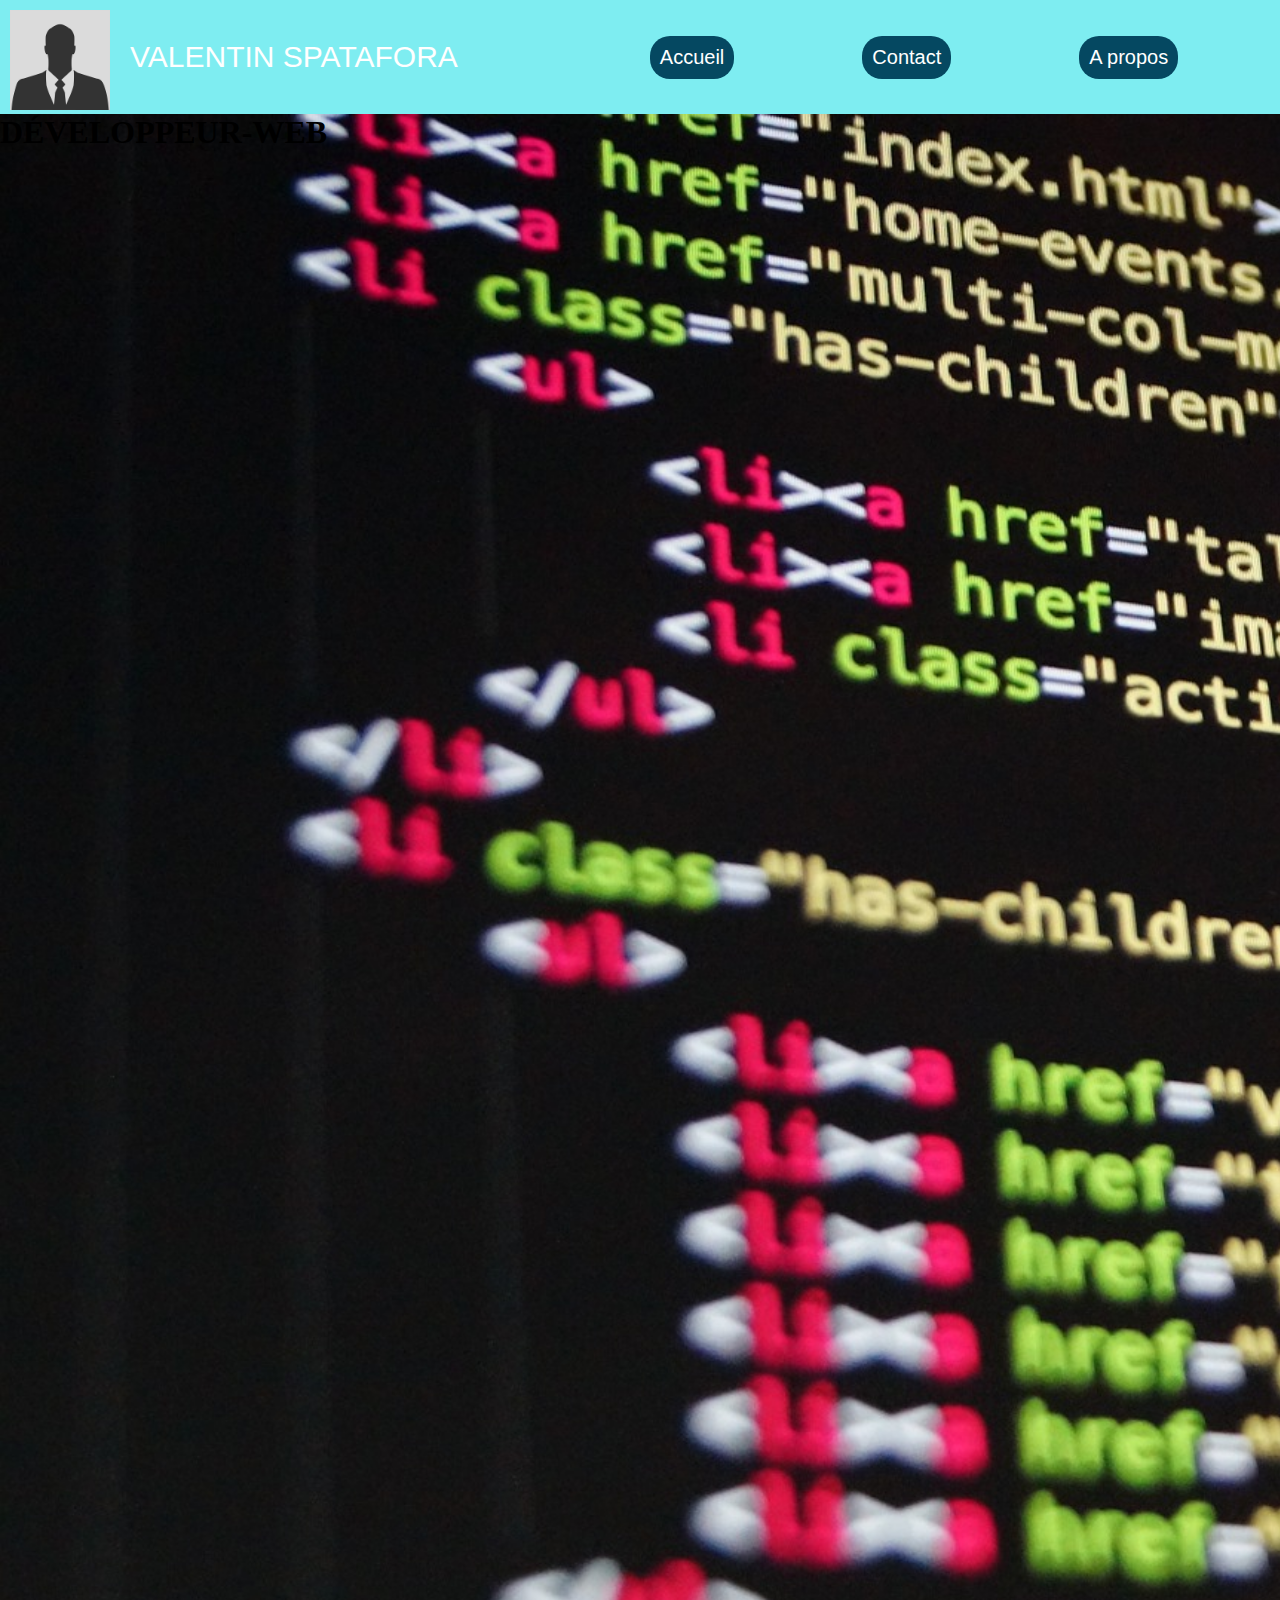
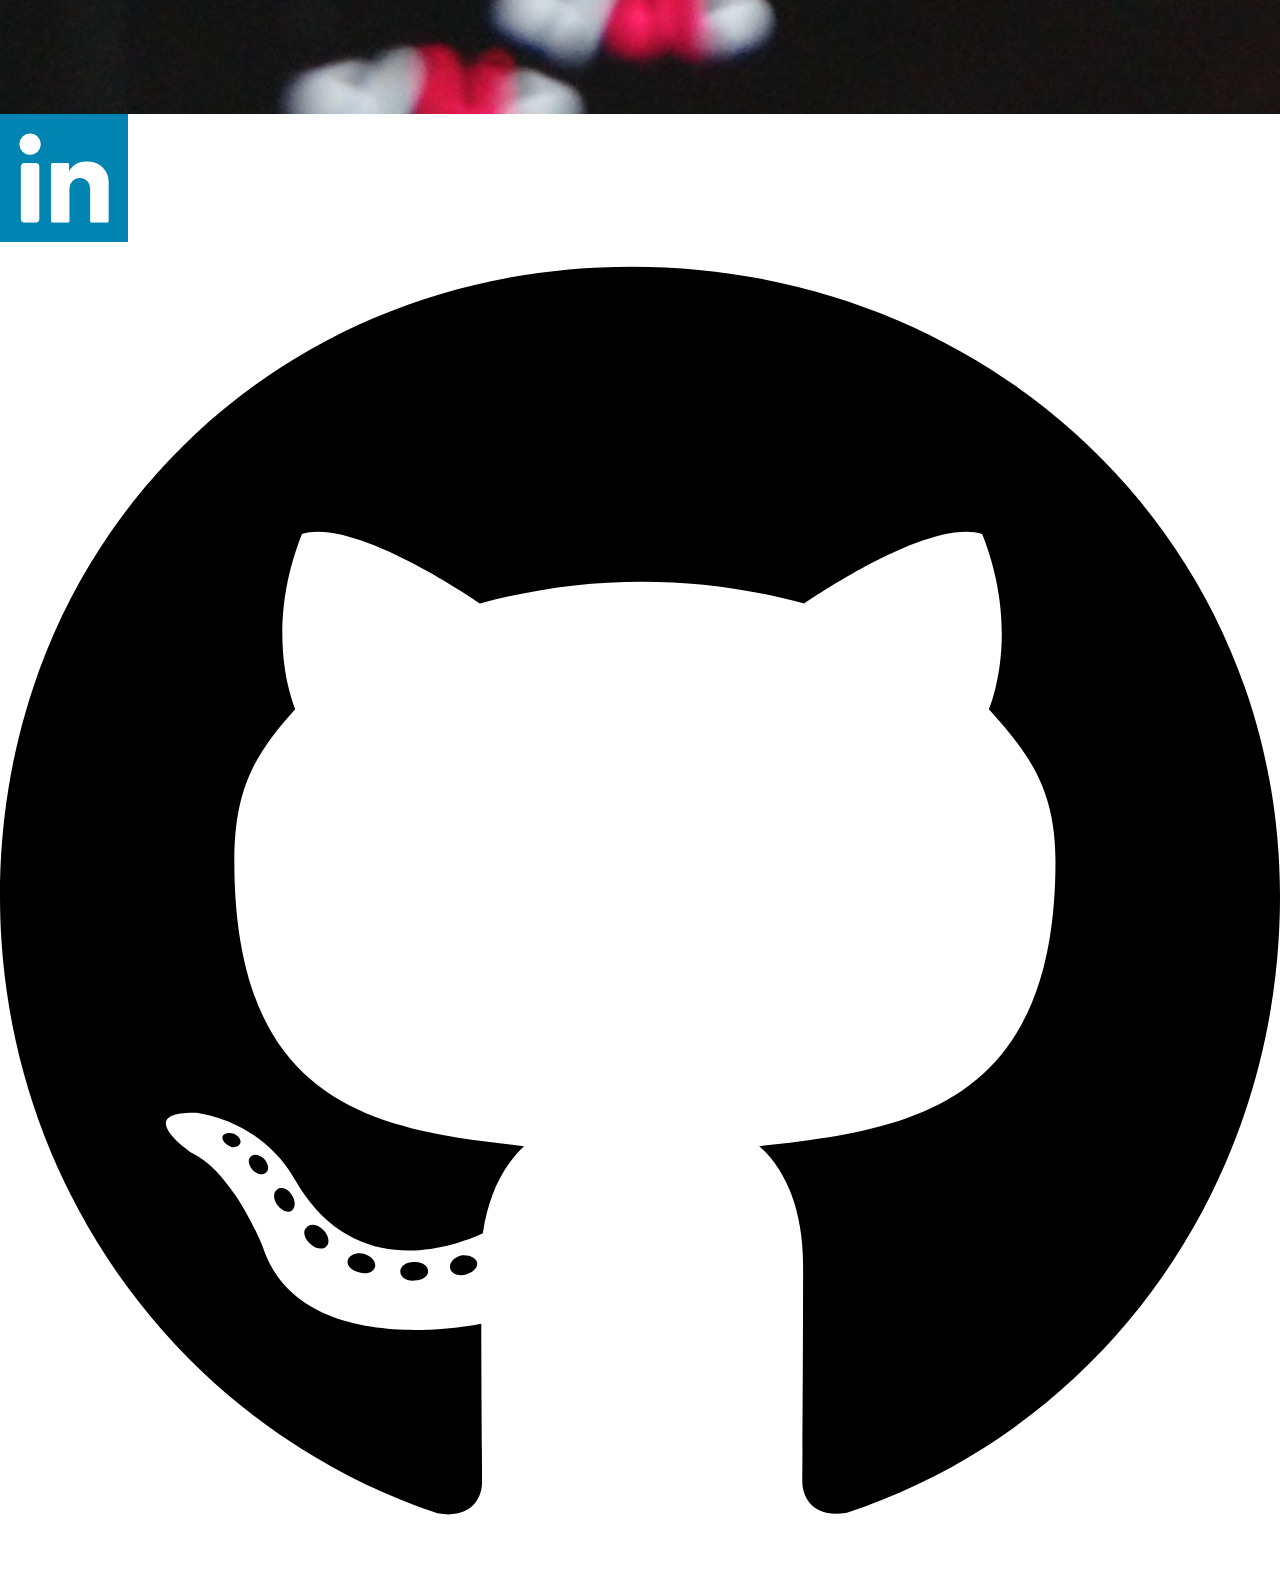
==== index.html @ dcf60789 "2ème commit" ====
<!DOCTYPE html>
<html lang="fr">
<head>
    <meta charset="UTF-8">
    <meta name="viewport" content="width=device-width, initial-scale=1.0">
    <title>PORTFOLIO de Valentin SPATAFORA</title>
    <link rel="stylesheet" href="style.css">
    <meta name="author" content="Valentin SPATAFORA">
    <meta name="description" content="Bienvenue sur le portfolio de Valentin SPATAFORA">
</head>
<body>
    <header>
        <menu>
            <!-- Photo -->
            <li><img id="avatar" src="/img/avatar-homme.png" alt="Avatar homme"></li>
            <li id="name">VALENTIN SPATAFORA</li>
            <li class="li">Accueil</li>
            <li class="li">Contact</li>
            <li class="li">A propos</li>
        </menu>
    </header>
    <main>
        <h1>DÉVELOPPEUR-WEB</h1>
    </main>
    <footer>
        <a href="https://www.linkedin.com/in/valentin-spatafora-2a7b59211/" target="_blank"><img src="./img/logo_linkedin.png" alt="Linkedin"></a>
        <a href="https://github.com/Valentinspa" target="_blank"><img src="./img/github-brands.svg" alt="Github"></a>
    </footer>
</body>
</html>
---- style.css ----
*,
::before,
::after {
  margin: 0;
  padding: 0;
  box-sizing: border-box;
}
header{
    background-color: #7EEDF1;
}

li{
    list-style-type: none;
    align-items: center;
    
}
#avatar{
    height: 100px;
    margin-left: 10px;
    margin-top: 10px;
}
menu{
    display: flex;
    align-items: center;  
}
#name{
    font-family: Arial, Helvetica, sans-serif;
    color: #FFFFFF;
    font-size: 30px;
    margin-left: 20px;
    margin-right: 10%;   
}
.li{
    background-color:#054861;
    border-radius: 20px;
    font-size: 20px;
    font-family: Arial, Helvetica, sans-serif;
    color: #FFFFFF;
    margin-left: 5%;
    margin-right: 5%;
    padding: 10px;   
}
main{
    background-image: url(./img/fond_accueil.jpg);
    background-size: cover;
    width: 100rem;
    height: 100rem;
}
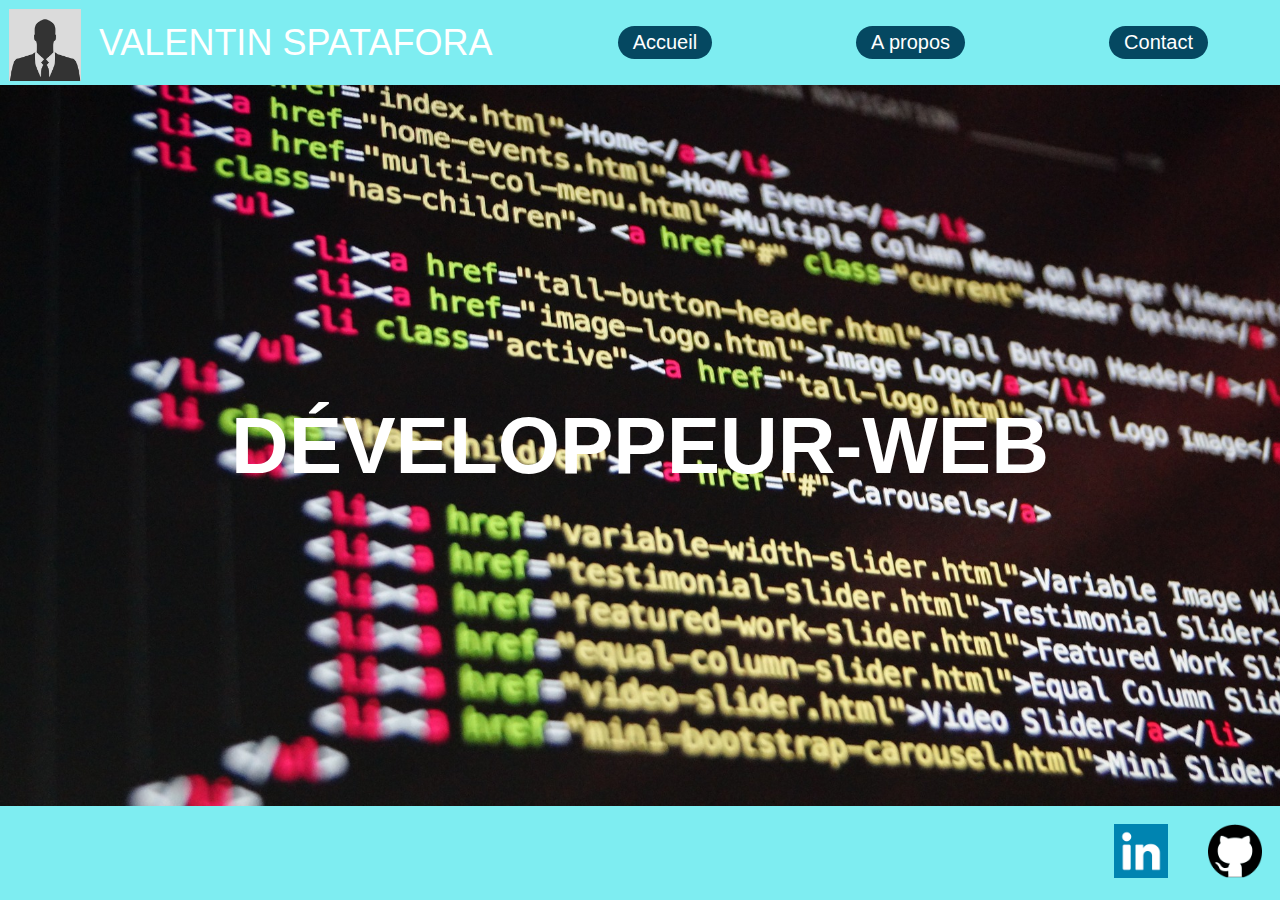
==== commit 6acb57ef: "finalisation accueil" ====
--- a/index.html
+++ b/index.html
@@ -15,16 +15,18 @@
             <li><img id="avatar" src="/img/avatar-homme.png" alt="Avatar homme"></li>
             <li id="name">VALENTIN SPATAFORA</li>
             <li class="li">Accueil</li>
+            <li class="li">A propos</li>
             <li class="li">Contact</li>
-            <li class="li">A propos</li>
         </menu>
     </header>
     <main>
         <h1>DÉVELOPPEUR-WEB</h1>
     </main>
     <footer>
-        <a href="https://www.linkedin.com/in/valentin-spatafora-2a7b59211/" target="_blank"><img src="./img/logo_linkedin.png" alt="Linkedin"></a>
-        <a href="https://github.com/Valentinspa" target="_blank"><img src="./img/github-brands.svg" alt="Github"></a>
+        <div>
+            <a href="https://www.linkedin.com/in/valentin-spatafora-2a7b59211/" target="_blank"><img class="logoImg" src="./img/logo_linkedin.png" alt="Linkedin"></a>
+            <a href="https://github.com/Valentinspa" target="_blank"><img class="logoImg" src="./img/logo_github.png" alt="Github"></a>    
+        </div>
     </footer>
 </body>
 </html> --- a/style.css
+++ b/style.css
@@ -5,44 +5,69 @@
   padding: 0;
   box-sizing: border-box;
 }
-header{
-    background-color: #7EEDF1;
+
+li {
+  list-style-type: none;
+  align-items: center;
+}
+#avatar {
+  width: 8vh;
+  margin-top: 1vh;
+  margin-left: 1vh;
+}
+menu {
+  display: flex;
+  align-items: center;
+}
+#name {
+  font-family: Arial, Helvetica, sans-serif;
+  color: #ffffff;
+  font-size: 4vh;
+  margin-left: 2vh;
+  margin-right: 3vh;
+  flex-grow: 1;
+}
+.li {
+  background-color: #054861;
+  border-radius: 20px;
+  font-size: 20px;
+  font-family: Arial, Helvetica, sans-serif;
+  color: #ffffff;
+  margin-left: 8vh;
+  margin-right: 8vh;
+  padding-top: 5px;
+  padding-bottom: 5px;
+  padding-left: 15px;
+  padding-right: 15px;
+  display: inline-block;
+}
+main {
+  display: flex;
+  align-items: center;
+  justify-content: center;
+  background-image: url(./img/fond_accueil.jpg);
+  background-size: cover;
+  /* aspect-ratio: 16 / 9; */
+}
+h1 {
+  color: #ffffff;
+  font-family: Arial, Helvetica, sans-serif;
+  font-size: 80px;
+  background-color: #000000 30%;
+}
+body {
+  background-color: #7eedf1;
+  overflow: hidden;
+  display: grid;
+  grid-template-rows: auto 1fr auto;
+  height: 100vh;
+}
+footer div {
+  float: right;
+  clear: right;
 }
 
-li{
-    list-style-type: none;
-    align-items: center;
-    
+.logoImg {
+  width: 6vh;
+  margin: 2vh;
 }
-#avatar{
-    height: 100px;
-    margin-left: 10px;
-    margin-top: 10px;
-}
-menu{
-    display: flex;
-    align-items: center;  
-}
-#name{
-    font-family: Arial, Helvetica, sans-serif;
-    color: #FFFFFF;
-    font-size: 30px;
-    margin-left: 20px;
-    margin-right: 10%;   
-}
-.li{
-    background-color:#054861;
-    border-radius: 20px;
-    font-size: 20px;
-    font-family: Arial, Helvetica, sans-serif;
-    color: #FFFFFF;
-    margin-left: 5%;
-    margin-right: 5%;
-    padding: 10px;   
-}
-main{
-    background-image: url(./img/fond_accueil.jpg);
-    background-size: cover;
-    width: 100rem;
-    height: 100rem;
-}
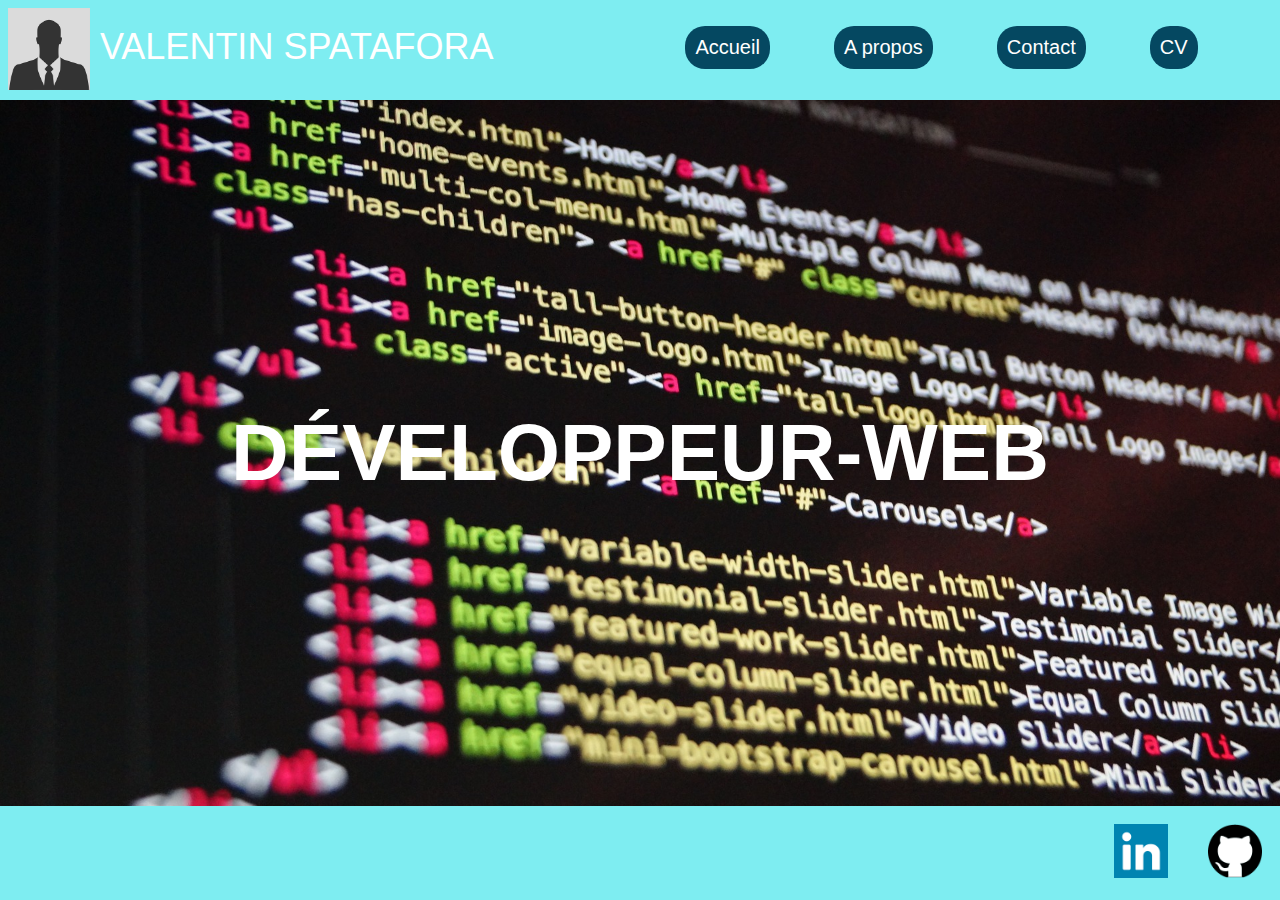
==== commit a10032a6: "maj index.html" ====
--- a/index.html
+++ b/index.html
@@ -1,32 +1,49 @@
 <!DOCTYPE html>
 <html lang="fr">
-<head>
-    <meta charset="UTF-8">
-    <meta name="viewport" content="width=device-width, initial-scale=1.0">
+  <head>
+    <meta charset="UTF-8" />
+    <meta name="viewport" content="width=device-width, initial-scale=1.0" />
     <title>PORTFOLIO de Valentin SPATAFORA</title>
-    <link rel="stylesheet" href="style.css">
-    <meta name="author" content="Valentin SPATAFORA">
-    <meta name="description" content="Bienvenue sur le portfolio de Valentin SPATAFORA">
-</head>
-<body>
+    <link rel="stylesheet" href="./accueil.css" />
+    <meta name="author" content="Valentin SPATAFORA" />
+    <meta
+      name="description"
+      content="Bienvenue sur le portfolio de Valentin SPATAFORA"
+    />
+  </head>
+  <body>
     <header>
-        <menu>
-            <!-- Photo -->
-            <li><img id="avatar" src="/img/avatar-homme.png" alt="Avatar homme"></li>
-            <li id="name">VALENTIN SPATAFORA</li>
-            <li class="li">Accueil</li>
-            <li class="li">A propos</li>
-            <li class="li">Contact</li>
-        </menu>
+      <div id="section">
+        <div class="header-title">
+          <div>
+            <img id="avatar" src="./img/avatar-homme.png" alt="Avatar homme" />
+          </div>
+          <div>
+            <p id="name">VALENTIN SPATAFORA</p>
+          </div>
+        </div>
+        <ul>
+          <li class="li"><a href="./index.html">Accueil</a></li>
+          <li class="li"><a href="./a_propos.html">A propos</a></li>
+          <li class="li"><a href="./contact.html">Contact</a></li>
+          <li class="li"><a href="./CV SPATAFORA VALENTIN.pdf" download="CV SPATAFORA VALENTIN">CV</a></li>
+        </ul>
+      </div>
     </header>
     <main>
-        <h1>DÉVELOPPEUR-WEB</h1>
+      <h1>DÉVELOPPEUR-WEB</h1>
     </main>
     <footer>
-        <div>
-            <a href="https://www.linkedin.com/in/valentin-spatafora-2a7b59211/" target="_blank"><img class="logoImg" src="./img/logo_linkedin.png" alt="Linkedin"></a>
-            <a href="https://github.com/Valentinspa" target="_blank"><img class="logoImg" src="./img/logo_github.png" alt="Github"></a>    
-        </div>
+      <div>
+        <a
+          href="https://www.linkedin.com/in/valentin-spatafora-2a7b59211/"
+          target="_blank"
+          ><img class="logoImg" alt="Linkedin" src="./img/logo_linkedin.png"
+        /></a>
+        <a href="https://github.com/Valentinspa" target="_blank"
+          ><img class="logoImg" alt="Github" src="./img/logo_github.png"
+        /></a>
+      </div>
     </footer>
-</body>
-</html> +  </body>
+</html>
--- a/accueil.css
+++ b/accueil.css
@@ -0,0 +1,84 @@
+*,
+::before,
+::after {
+  margin: 0;
+  padding: 0;
+  box-sizing: border-box;
+}
+
+li {
+  list-style-type: none;
+  align-items: center;
+}
+#avatar {
+   width:100px;
+   border-top: #7eedf1 solid 8px;
+   border-left: #7eedf1 solid 8px;
+   border-right: #7eedf1 solid 10px;
+}
+#section{
+  display: flex;
+  align-items: center;
+  
+ 
+}
+.header-title
+{
+  display: flex;
+  align-items: center;
+ 
+}
+#name {
+  font-family: Arial, Helvetica, sans-serif;
+  color: #ffffff;
+  font-size: 4vh;  
+}
+ul{
+  display: flex;
+  gap: 5vw;
+  padding-left: 15vw;
+
+}
+.li{
+  background-color: #054861;
+  border-radius: 20px;
+  font-size: 20px;
+  font-family: Arial, Helvetica, sans-serif;
+  color: #ffffff;
+   
+  padding: 10px 10px 10px ;
+}
+
+li a{
+  text-decoration: none;
+  color: #ffffff;
+}
+main {
+  display: flex;
+  align-items: center;
+  justify-content: center;
+  background-image: url(./img/fond_accueil.jpg);
+  background-size: cover;
+}
+h1 {
+  color: #ffffff;
+  font-family: Arial, Helvetica, sans-serif;
+  font-size: 80px;
+  background-color: #000000 30%;
+}
+body {
+  background-color: #7eedf1;
+  overflow: hidden;
+  display: grid;
+  grid-template-rows: 100px 1fr auto;
+  height: 100vh;
+}
+footer div {
+  float: right;
+  clear: right;
+}
+
+.logoImg {
+  width: 6vh;
+  margin: 2vh;
+}
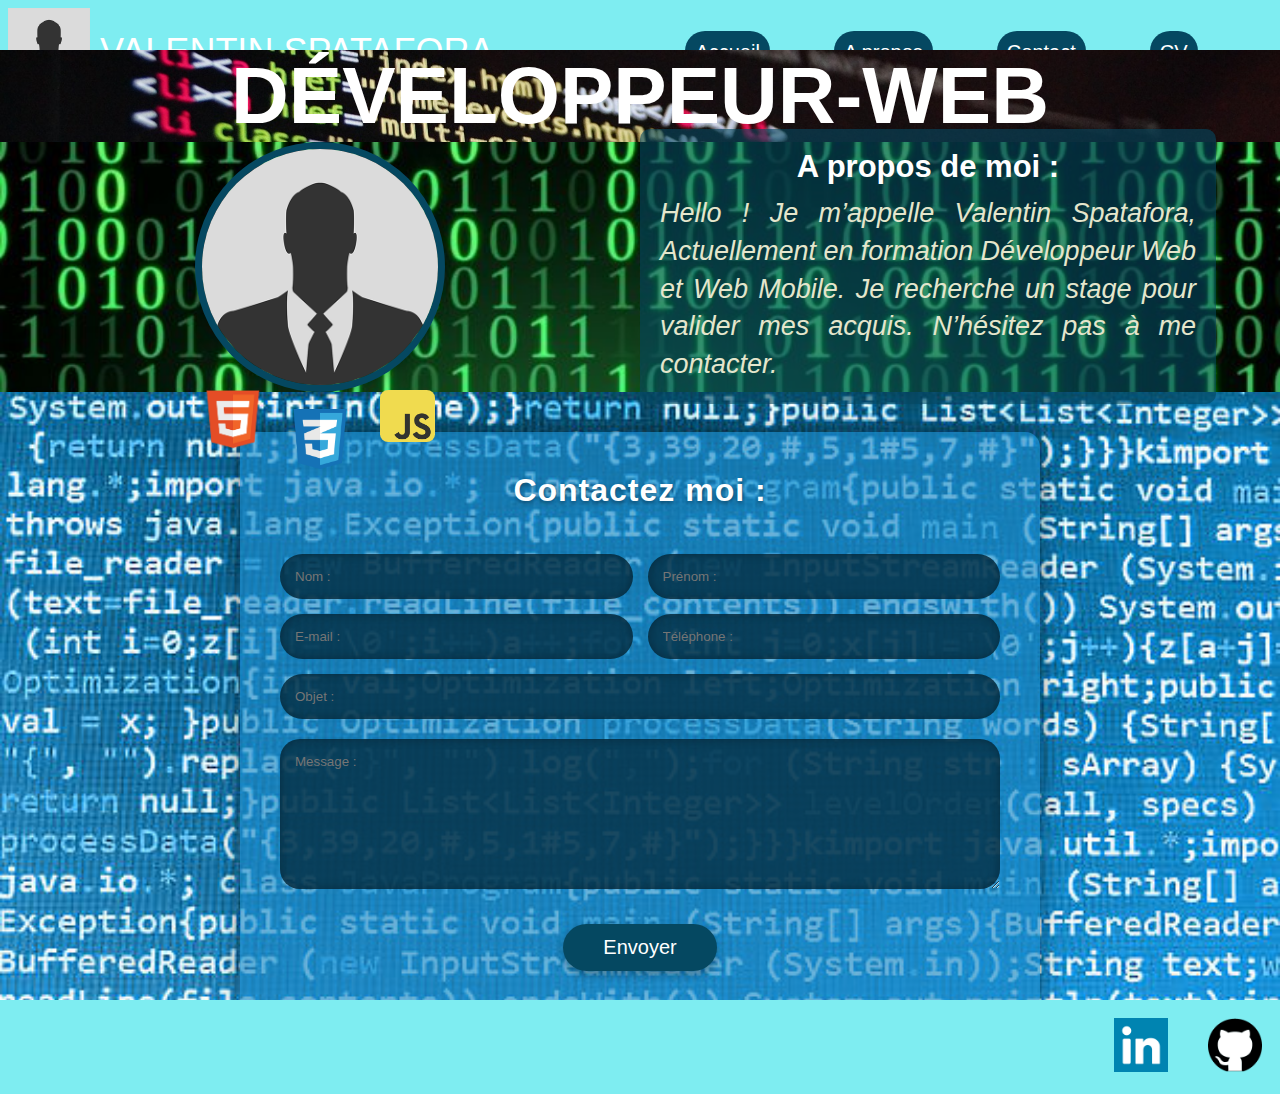
==== commit cdad7c45: "refonte totale portfolio" ====
--- a/index.html
+++ b/index.html
@@ -4,7 +4,7 @@
     <meta charset="UTF-8" />
     <meta name="viewport" content="width=device-width, initial-scale=1.0" />
     <title>PORTFOLIO de Valentin SPATAFORA</title>
-    <link rel="stylesheet" href="./accueil.css" />
+    <link rel="stylesheet" href="./style..css" />
     <meta name="author" content="Valentin SPATAFORA" />
     <meta
       name="description"
@@ -18,21 +18,114 @@
           <div>
             <img id="avatar" src="./img/avatar-homme.png" alt="Avatar homme" />
           </div>
+
           <div>
             <p id="name">VALENTIN SPATAFORA</p>
           </div>
         </div>
         <ul>
-          <li class="li"><a href="./index.html">Accueil</a></li>
-          <li class="li"><a href="./a_propos.html">A propos</a></li>
-          <li class="li"><a href="./contact.html">Contact</a></li>
-          <li class="li"><a href="./CV SPATAFORA VALENTIN.pdf" download="CV SPATAFORA VALENTIN">CV</a></li>
+          <li class="li"><a href="#accueil">Accueil</a></li>
+          <li class="li"><a href="#a_propos">A propos</a></li>
+          <li class="li"><a href="#contact">Contact</a></li>
+          <li class="li">
+            <a
+              href="./CV SPATAFORA VALENTIN.pdf"
+              download="CV SPATAFORA VALENTIN"
+              >CV</a
+            >
+          </li>
         </ul>
       </div>
     </header>
-    <main>
-      <h1>DÉVELOPPEUR-WEB</h1>
-    </main>
+    <div id="section-container">
+      <section id="accueil">
+        <div>
+          <h1>DÉVELOPPEUR-WEB</h1>
+        </div>
+      </section>
+      <section id="a_propos">
+        <div id="profile">
+          <!-- Photo de profil -->
+          <img
+            id="myPhoto"
+            src="./img/avatar-homme.png"
+            alt="Photo de profil"
+          />
+          <img
+            id="logoHtml"
+            class="logo"
+            src="./img/logo_html.png"
+            alt="logo_html"
+          />
+          <img
+            id="logoCss"
+            class="logo"
+            src="./img/logo_css.png"
+            alt="logo_css"
+          />
+          <img id="logoJs" class="logo" src="./img/logo_js.png" alt="logo_js" />
+        </div>
+        <div id="info">
+          <h1>A propos de moi :</h1>
+          <p>
+            Hello ! Je m’appelle Valentin Spatafora, Actuellement en formation
+            Développeur Web et Web Mobile. Je recherche un stage pour valider
+            mes acquis. N’hésitez pas à me contacter.
+          </p>
+        </div>
+      </section>
+      <section id="section-contact">
+        <div id="contact">
+          <h1>Contactez moi :</h1>
+          <form action="./contact.html" method="get">
+            <div class="input-group">
+              <input
+                type="text"
+                name="nom"
+                id="nom"
+                placeholder="Nom :"
+                required
+              />
+              <input
+                type="text"
+                name="prenom"
+                id="prenom"
+                placeholder="Prénom :"
+              />
+            </div>
+            <div class="input-group">
+              <input
+                type="email"
+                name="mail"
+                id="mail"
+                placeholder="E-mail :"
+                required
+              />
+              <input
+                type="tel"
+                name="phone"
+                id="phone"
+                placeholder="Téléphone :"
+              />
+            </div>
+            <input
+              type="text"
+              name="object"
+              id="object"
+              placeholder="Objet :"
+              required
+            />
+            <textarea
+              name="message"
+              id="message"
+              placeholder="Message :"
+              required
+            ></textarea>
+            <button type="submit" class="li">Envoyer</button>
+          </form>
+        </div>
+      </section>
+    </div>
     <footer>
       <div>
         <a
--- a/style..css
+++ b/style..css
@@ -0,0 +1,265 @@
+*,
+::before,
+::after {
+  margin: 0;
+  padding: 0;
+  box-sizing: border-box;
+}
+
+li {
+  list-style-type: none;
+  align-items: center;
+}
+#avatar {
+   width:100px;
+   border-top: #7eedf1 solid 8px;
+   border-left: #7eedf1 solid 8px;
+   border-right: #7eedf1 solid 10px;
+   border-bottom: #7eedf1 solid 10px;
+}
+#section{
+  display: flex;
+  align-items: center;
+  background-color: #7eedf1;
+ 
+}
+.header-title
+{
+  display: flex;
+  align-items: center;
+ 
+}
+#name {
+  font-family: Arial, Helvetica, sans-serif;
+  color: #ffffff;
+  font-size: 4vh;  
+}
+ul{
+  display: flex;
+  gap: 5vw;
+  padding-left: 15vw;
+
+}
+.li{
+  background-color: #054861;
+  transition: background-color 0.2s ease;
+  border-radius: 20px;
+  font-size: 20px;
+  font-family: Arial, Helvetica, sans-serif;
+  color: #ffffff;
+   
+  padding: 10px 10px 10px ;
+}
+li:hover{
+  background-color: #0A617D;
+}
+li a{
+  text-decoration: none;
+  color: #ffffff;
+}
+
+#section-container {
+  display: flex;
+  flex-direction: column;
+  align-items: center;
+  justify-content: center;
+  height: 100vh;
+}
+#accueil {
+  display: flex;
+  align-items: center;
+  justify-content: center;
+  background-image: url(./img/fond_accueil.jpg);
+  background-size: cover;
+  width: 100%;
+  
+}
+h1 {
+  color: #ffffff;
+  font-family: Arial, Helvetica, sans-serif;
+  font-size: 80px;
+  background-color: #000000 30%;
+}
+body {
+  
+  display: grid;
+  grid-template-rows: 100px 1fr auto;
+
+}
+#a_propos {
+  display: grid;
+  grid-template-columns: 1fr 1fr;
+  background-image: url(./img/fond_a_propos.jpg);
+  background-size: cover;
+  position: relative;
+  align-content: center;
+  width: 100%;
+}
+#info {
+  color: #E4E6CC;
+  font-family: Arial, Helvetica, sans-serif;
+  background-color: #05486199;
+  max-width: 600px;
+  width: 90%;
+  padding: 20px;
+  position: absolute;
+  right: 10%;
+  border-radius: 10px;
+  text-align: right;
+  grid-column: 2;
+  justify-self: center;
+  align-self: center;
+}
+#info h1 {
+  font-size: 31px;
+  margin-bottom: 10px;
+  text-align: center;
+}
+#info p {
+  font-style: italic;
+  font-size: 27px;
+  text-align: justify;
+  line-height: 1.4;
+  width: 100%;
+  word-wrap: break-word;
+  white-space: normal;
+  word-spacing: -2px;
+}
+#myPhoto{
+  width: 250px;
+  border-radius: 50%;
+  border: 7px solid #054861;
+  box-shadow: 0 0 15px rgba(0, 0, 0, 0.3);
+}
+#profile{
+  grid-column: 1;
+  display: flex;
+  justify-content: center;
+  align-items: center;
+  position: relative;
+  height: fit-content;
+}
+.logo{
+  width: 80px;
+  border-radius: 15%;
+  position: absolute;  
+}
+#logoHtml{
+  bottom: -27%;
+  left: 30%;
+}
+#logoCss{
+  bottom: -35%;
+}
+#logoJs{
+  bottom: -20%;
+  right: 32%;
+  width: 55px;
+}
+#section-contact{
+  display: flex;
+  align-items: center;
+  justify-content: center;
+  background-image: url(./img/fond_contact.jpg);
+  background-size: cover;
+  padding: 40px 0;
+  width: 100%;
+}
+#contact {
+  background-color: rgba(27, 139, 202, 0.65);
+  color: #ffffff;
+  font-family: Arial, Helvetica, sans-serif;
+  padding: 40px;
+  width: 80%;
+  max-width: 800px;
+  border-radius: 15px;
+  display: flex;
+  flex-direction: column;
+  gap: 15px;
+  box-shadow: 0 0 20px rgba(0, 0, 0, 0.5);
+}
+
+#contact h1 {
+  margin-bottom: 30px;
+  text-align: center;
+  font-size: 32px;
+  text-shadow: 0 2px 4px rgba(0, 0, 0, 0.4);
+  letter-spacing: 1px;
+}
+
+#contact form {
+  display: flex;
+  flex-direction: column;
+  gap: 15px;
+  width: 100%;
+  
+}
+
+#contact input, #contact textarea {
+  width: 100%;
+  padding: 15px;
+  border-radius: 30px;
+  border: none;
+  background-color: rgba(5, 46, 66, 0.8);
+  color: white;
+  font-family: Arial, Helvetica, sans-serif;
+  box-shadow: 0 0 10px rgba(0, 0, 0, 0.3) inset;
+  transition: all 0.3s ease;
+}
+
+#contact input:focus, #contact textarea:focus {
+  outline: none;
+  box-shadow: 0 0 0 2px rgba(126, 237, 241, 0.5), 0 0 10px rgba(0, 0, 0, 0.3) inset;
+  background-color: rgba(5, 46, 66, 0.9);
+}
+
+#contact textarea {
+  min-height: 150px;
+  resize: vertical;
+  border-radius: 20px;
+  margin-top: 5px;
+}
+
+#contact button {
+  padding: 12px 40px;
+  background-color: #054861;
+  color: white;
+  border: none;
+  border-radius: 30px;
+  cursor: pointer;
+  font-weight: normal;
+  width: max-content;
+  align-self: center;
+  margin-top: 20px;
+  transition: all 0.3s;
+  font-size: 20px;
+  font-family: Arial, Helvetica, sans-serif;
+  letter-spacing: normal;
+  box-shadow: 0 4px 8px rgba(0, 0, 0, 0.3);
+}
+
+#contact button:hover {
+  background-color: #0a617d;
+  transform: translateY(-2px);
+  box-shadow: 0 6px 12px rgba(0, 0, 0, 0.4);
+}
+
+.input-group {
+  display: flex;
+  gap: 15px;
+}
+
+.input-group input {
+  flex: 1;
+}
+footer{
+  background-color: #7eedf1;
+}
+footer div {
+  float: right;
+  clear: right;
+}
+.logoImg {
+  width: 6vh;
+  margin: 2vh;
+}
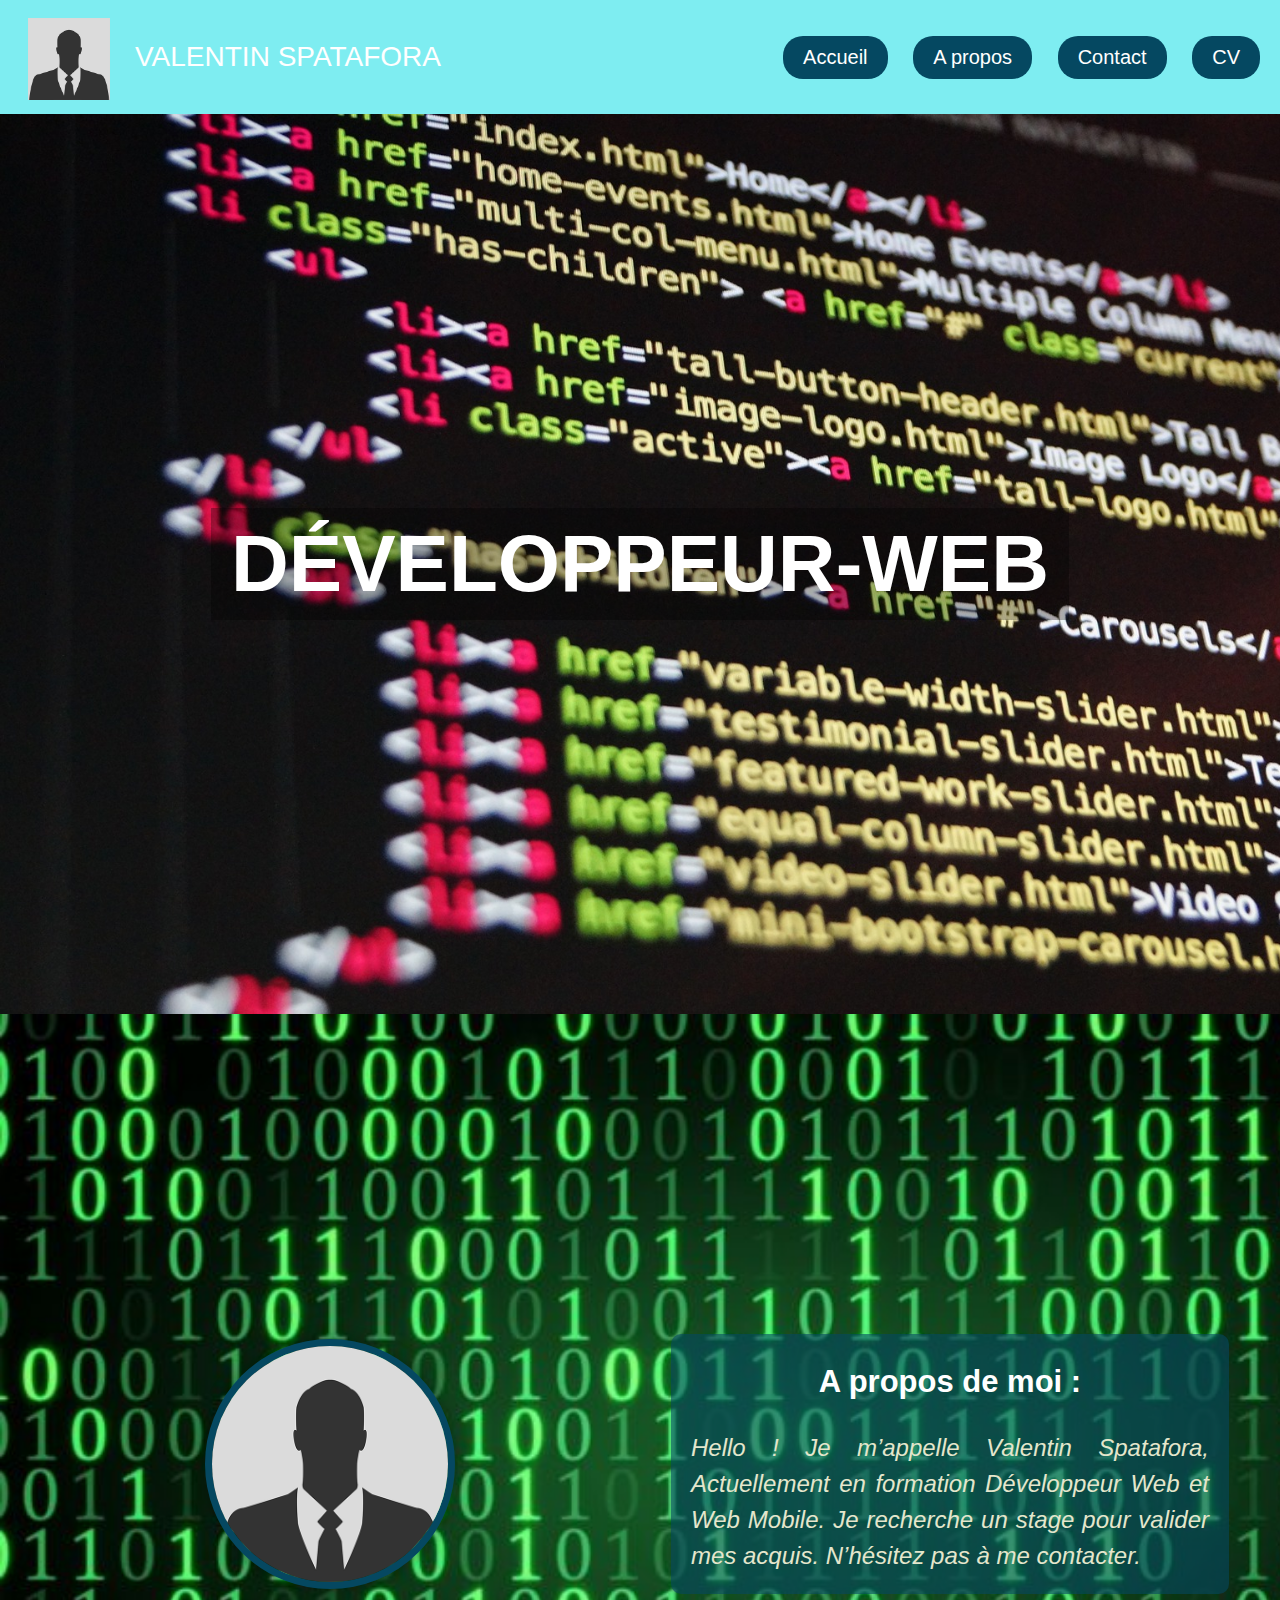
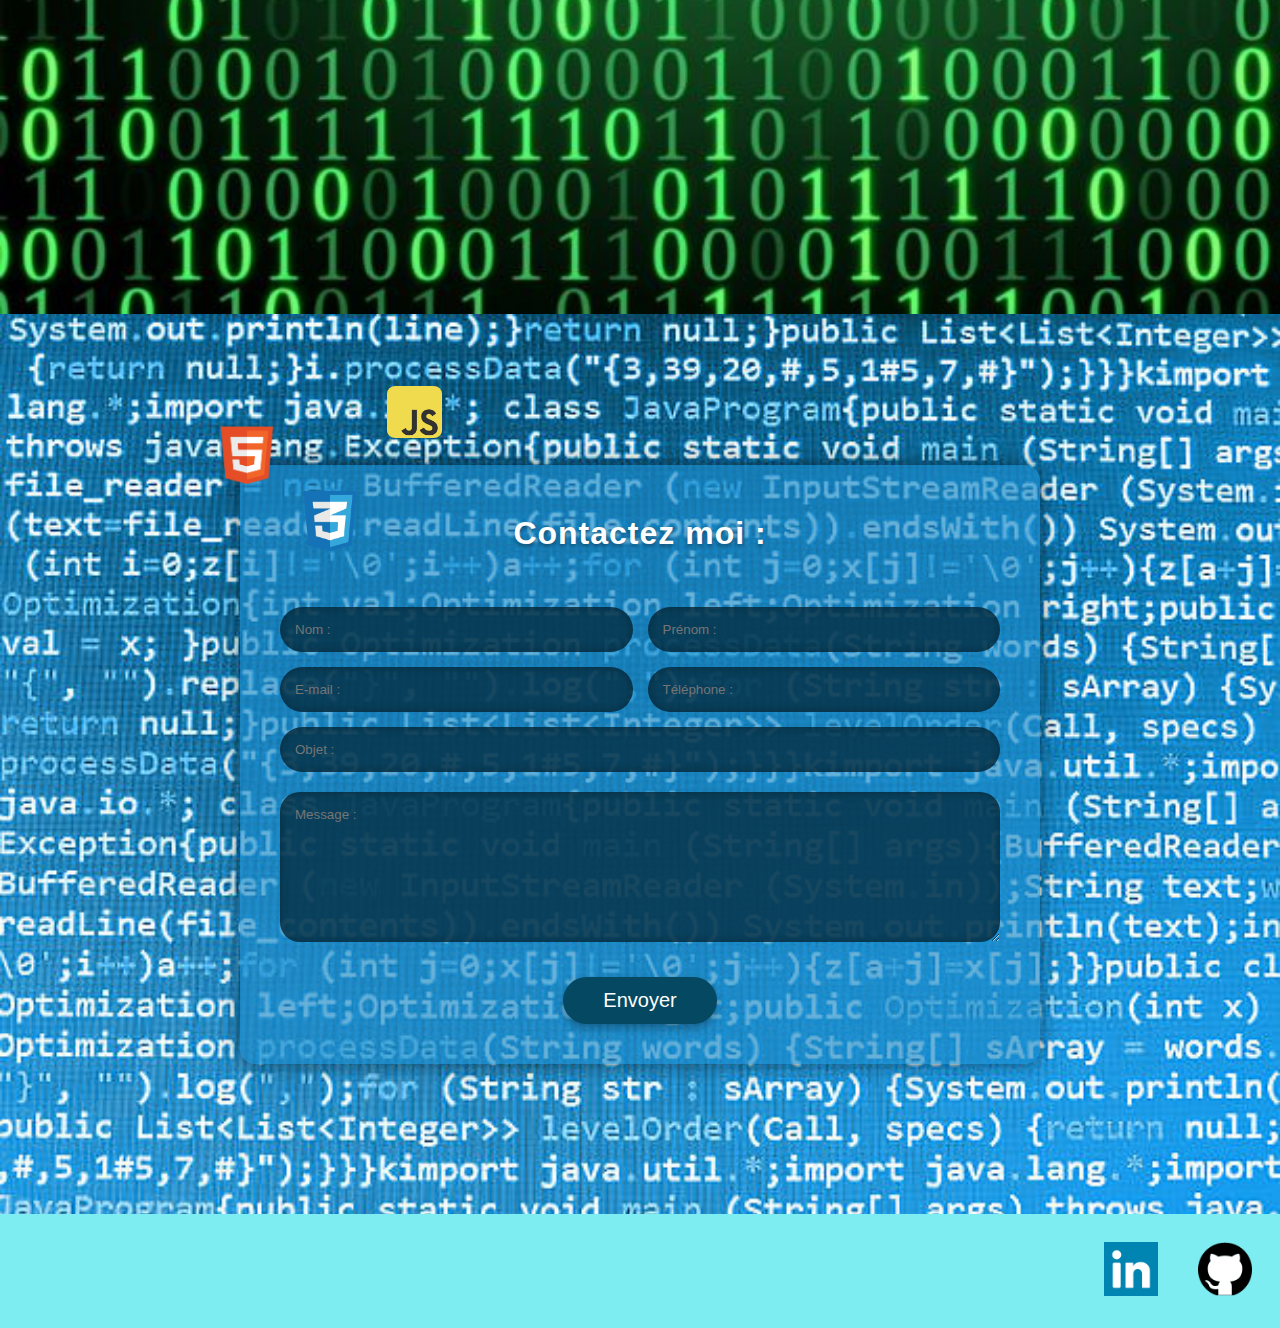
==== commit b33c69d7: "maj refonte totale portfolio" ====
--- a/index.html
+++ b/index.html
@@ -4,7 +4,8 @@
     <meta charset="UTF-8" />
     <meta name="viewport" content="width=device-width, initial-scale=1.0" />
     <title>PORTFOLIO de Valentin SPATAFORA</title>
-    <link rel="stylesheet" href="./style..css" />
+    <link rel="stylesheet" href="./style.css" />
+    <script src="script.js" defer></script>
     <meta name="author" content="Valentin SPATAFORA" />
     <meta
       name="description"
@@ -18,24 +19,28 @@
           <div>
             <img id="avatar" src="./img/avatar-homme.png" alt="Avatar homme" />
           </div>
-
           <div>
             <p id="name">VALENTIN SPATAFORA</p>
           </div>
         </div>
-        <ul>
-          <li class="li"><a href="#accueil">Accueil</a></li>
-          <li class="li"><a href="#a_propos">A propos</a></li>
-          <li class="li"><a href="#contact">Contact</a></li>
-          <li class="li">
-            <a
-              href="./CV SPATAFORA VALENTIN.pdf"
-              download="CV SPATAFORA VALENTIN"
-              >CV</a
-            >
-          </li>
-        </ul>
+        
+        <div class="nav-container">
+          <ul>
+            <li class="li"><a href="#accueil">Accueil</a></li>
+            <li class="li"><a href="#a_propos">A propos</a></li>
+            <li class="li"><a href="#contact">Contact</a></li>
+            <li class="li">
+              <a href="./CV SPATAFORA VALENTIN.pdf" download="CV SPATAFORA VALENTIN">CV</a>
+            </li>
+          </ul>
+          <div class="burger-menu">
+            <span></span>
+            <span></span>
+            <span></span>
+          </div>
+        </div>
       </div>
+      <div class="overlay"></div>
     </header>
     <div id="section-container">
       <section id="accueil">
@@ -79,48 +84,15 @@
           <h1>Contactez moi :</h1>
           <form action="./contact.html" method="get">
             <div class="input-group">
-              <input
-                type="text"
-                name="nom"
-                id="nom"
-                placeholder="Nom :"
-                required
-              />
-              <input
-                type="text"
-                name="prenom"
-                id="prenom"
-                placeholder="Prénom :"
-              />
+              <input type="text" name="nom" id="nom" placeholder="Nom :" required>
+              <input type="text" name="prenom" id="prenom" placeholder="Prénom :">
             </div>
             <div class="input-group">
-              <input
-                type="email"
-                name="mail"
-                id="mail"
-                placeholder="E-mail :"
-                required
-              />
-              <input
-                type="tel"
-                name="phone"
-                id="phone"
-                placeholder="Téléphone :"
-              />
+              <input type="email" name="mail" id="mail" placeholder="E-mail :" required>
+              <input type="tel" name="phone" id="phone" placeholder="Téléphone :">
             </div>
-            <input
-              type="text"
-              name="object"
-              id="object"
-              placeholder="Objet :"
-              required
-            />
-            <textarea
-              name="message"
-              id="message"
-              placeholder="Message :"
-              required
-            ></textarea>
+            <input type="text" name="object" id="object" placeholder="Objet :" required>
+            <textarea name="message" id="message" placeholder="Message :" required></textarea>
             <button type="submit" class="li">Envoyer</button>
           </form>
         </div>
--- a/style.css
+++ b/style.css
@@ -0,0 +1,407 @@
+*,
+::before,
+::after {
+    margin: 0;
+    padding: 0;
+    box-sizing: border-box;
+}
+
+body {
+    display: grid;
+    grid-template-rows: auto 1fr auto;
+    min-height: 100vh;
+    margin: 0;
+}
+
+#section {
+    display: flex;
+    align-items: center;
+    justify-content: space-between;
+    background-color: #7eedf1;
+    padding: 10px 20px;
+    position: relative;
+    width: 100%;
+}
+
+.header-title {
+    display: flex;
+    align-items: center;
+}
+
+#avatar {
+    width: 100px;
+    border-top: #7eedf1 solid 8px;
+    border-left: #7eedf1 solid 8px;
+    border-right: #7eedf1 solid 10px;
+}
+
+#name {
+    font-family: Arial, Helvetica, sans-serif;
+    color: #ffffff;
+    font-size: 28px;
+    margin-left: 15px;
+    white-space: nowrap;
+}
+
+ul {
+    display: flex;
+    gap: 2vw;
+    margin: 0;
+}
+
+li {
+    list-style-type: none;
+    align-items: center;
+}
+
+.li {
+    background-color: #054861;
+    transition: background-color 0.2s ease;
+    border-radius: 20px;
+    font-size: 20px;
+    font-family: Arial, Helvetica, sans-serif;
+    color: #ffffff;
+    padding: 10px 20px;
+}
+
+li:hover {
+    background-color: #0a617d;
+}
+
+li a {
+    text-decoration: none;
+    color: #ffffff;
+}
+
+.burger-menu {
+    display: none;
+    flex-direction: column;
+    justify-content: space-between;
+    width: 30px;
+    height: 21px;
+    cursor: pointer;
+    z-index: 1000;
+}
+
+.burger-menu span {
+    display: block;
+    height: 3px;
+    width: 100%;
+    background-color: #054861;
+    border-radius: 3px;
+    transition: all 0.3s ease;
+}
+.nav-container {
+    display: flex;
+    align-items: center;
+}
+
+#section-container {
+    display: flex;
+    flex-direction: column;
+    align-items: center;
+    justify-content: flex-start;
+    width: 100%;
+}
+
+#accueil {
+    display: flex;
+    align-items: center;
+    justify-content: center;
+    background-image: url(./img/fond_accueil.jpg);
+    background-size: cover;
+    width: 100%;
+    height: 100vh;
+    margin-top: 0;
+}
+
+h1 {
+    color: #ffffff;
+    font-family: Arial, Helvetica, sans-serif;
+    font-size: 80px;
+    background-color: rgba(0, 0, 0, 0.3);
+    padding: 10px 20px;
+}
+
+#a_propos {
+    display: grid;
+    grid-template-columns: 1fr 1fr;
+    background-image: url(./img/fond_a_propos.jpg);
+    background-size: cover;
+    width: 100%;
+    min-height: 100vh;
+    padding: 40px 20px;
+}
+
+#profile {
+    grid-column: 1;
+    display: flex;
+    justify-content: center;
+    align-items: center;
+    position: relative;
+}
+
+#myPhoto {
+    width: 250px;
+    border-radius: 50%;
+    border: 7px solid #054861;
+    box-shadow: 0 0 15px rgba(0, 0, 0, 0.3);
+}
+
+.logo {
+    width: 80px;
+    border-radius: 15%;
+    position: absolute;
+}
+
+#logoHtml {
+    bottom: -27%;
+    left: 30%;
+}
+
+#logoCss {
+    bottom: -35%;
+}
+
+#logoJs {
+    bottom: -20%;
+    right: 32%;
+    width: 55px;
+}
+
+#info {
+    color: #e4e6cc;
+    font-family: Arial, Helvetica, sans-serif;
+    background-color: rgba(5, 72, 97, 0.6);
+    max-width: 600px;
+    width: 90%;
+    padding: 20px;
+    border-radius: 10px;
+    grid-column: 2;
+    justify-self: center;
+    align-self: center;
+}
+
+#info h1 {
+    font-size: 31px;
+    margin-bottom: 20px;
+    text-align: center;
+    background-color: transparent;
+}
+
+#info p {
+    font-style: italic;
+    font-size: 24px;
+    text-align: justify;
+    line-height: 1.5;
+    word-wrap: break-word;
+}
+
+#section-contact {
+    display: flex;
+    align-items: center;
+    justify-content: center;
+    background-image: url(./img/fond_contact.jpg);
+    background-size: cover;
+    padding: 60px 0;
+    width: 100%;
+    min-height: 100vh;
+}
+
+#contact {
+    background-color: rgba(27, 139, 202, 0.65);
+    color: #ffffff;
+    font-family: Arial, Helvetica, sans-serif;
+    padding: 40px;
+    width: 80%;
+    max-width: 800px;
+    border-radius: 15px;
+    display: flex;
+    flex-direction: column;
+    gap: 15px;
+    box-shadow: 0 0 20px rgba(0, 0, 0, 0.5);
+}
+
+#contact h1 {
+    margin-bottom: 30px;
+    text-align: center;
+    font-size: 32px;
+    text-shadow: 0 2px 4px rgba(0, 0, 0, 0.4);
+    letter-spacing: 1px;
+    background-color: transparent;
+}
+
+#contact form {
+    display: flex;
+    flex-direction: column;
+    gap: 15px;
+    width: 100%;
+}
+
+.input-group {
+    display: flex;
+    gap: 15px;
+}
+
+.input-group input {
+    flex: 1;
+}
+
+#contact input,
+#contact textarea {
+    width: 100%;
+    padding: 15px;
+    border-radius: 30px;
+    border: none;
+    background-color: rgba(5, 46, 66, 0.8);
+    color: white;
+    font-family: Arial, Helvetica, sans-serif;
+    box-shadow: 0 0 10px rgba(0, 0, 0, 0.3) inset;
+    transition: all 0.3s ease;
+}
+
+#contact input:focus,
+#contact textarea:focus {
+    outline: none;
+    box-shadow: 0 0 0 2px rgba(126, 237, 241, 0.5), 0 0 10px rgba(0, 0, 0, 0.3) inset;
+    background-color: rgba(5, 46, 66, 0.9);
+}
+
+#contact textarea {
+    min-height: 150px;
+    resize: vertical;
+    border-radius: 20px;
+    margin-top: 5px;
+}
+
+#contact button {
+    padding: 12px 40px;
+    background-color: #054861;
+    color: white;
+    border: none;
+    border-radius: 30px;
+    cursor: pointer;
+    font-weight: normal;
+    width: max-content;
+    align-self: center;
+    margin-top: 20px;
+    transition: all 0.3s;
+    font-size: 20px;
+    font-family: Arial, Helvetica, sans-serif;
+    letter-spacing: normal;
+    box-shadow: 0 4px 8px rgba(0, 0, 0, 0.3);
+}
+
+#contact button:hover {
+    background-color: #0a617d;
+    transform: translateY(-2px);
+    box-shadow: 0 6px 12px rgba(0, 0, 0, 0.4);
+}
+
+footer {
+    background-color: #7eedf1;
+    padding: 10px;
+    display: flex;
+    justify-content: flex-end;
+}
+
+.logoImg {
+    width: 6vh;
+    margin: 2vh;
+}
+
+@media (max-width: 1024px) {
+    #section {
+        padding: 15px 20px;
+    }
+
+    .burger-menu {
+        display: flex;
+        align-items: center;
+    }
+    .nav-container {
+        align-items: center;
+    }
+    ul {
+        position: fixed;
+        top: 0;
+        right: -100%;
+        flex-direction: column;
+        background-color: #7eedf1;
+        height: 100vh;
+        width: 70%;
+        max-width: 300px;
+        padding: 80px 20px 20px;
+        gap: 20px;
+        transition: right 0.3s ease;
+        z-index: 100;
+        box-shadow: -5px 0 15px rgba(0, 0, 0, 0.2);
+    }
+
+    ul.active {
+        right: 0;
+    }
+
+    .li {
+        width: 100%;
+        text-align: center;
+    }
+
+    .burger-menu.active span:first-child {
+        transform: rotate(45deg) translate(6px, 6px);
+    }
+
+    .burger-menu.active span:nth-child(2) {
+        opacity: 0;
+    }
+
+    .burger-menu.active span:last-child {
+        transform: rotate(-45deg) translate(6px, -6px);
+    }
+
+    #a_propos {
+        grid-template-columns: 1fr;
+        grid-template-rows: auto auto;
+        gap: 40px;
+    }
+
+    #profile {
+        grid-row: 1;
+        grid-column: 1;
+    }
+
+    #info {
+        grid-row: 2;
+        grid-column: 1;
+        justify-self: center;
+    }
+}
+
+@media (max-width: 768px) {
+    h1 {
+        font-size: 40px;
+    }
+
+    #contact {
+        width: 90%;
+    }
+
+    .input-group {
+        flex-direction: column;
+    }
+}
+
+.overlay {
+    display: none;
+    position: fixed;
+    top: 0;
+    left: 0;
+    width: 100%;
+    height: 100%;
+    background-color: rgba(0, 0, 0, 0.5);
+    z-index: 90;
+}
+
+.overlay.active {
+    display: block;
+}
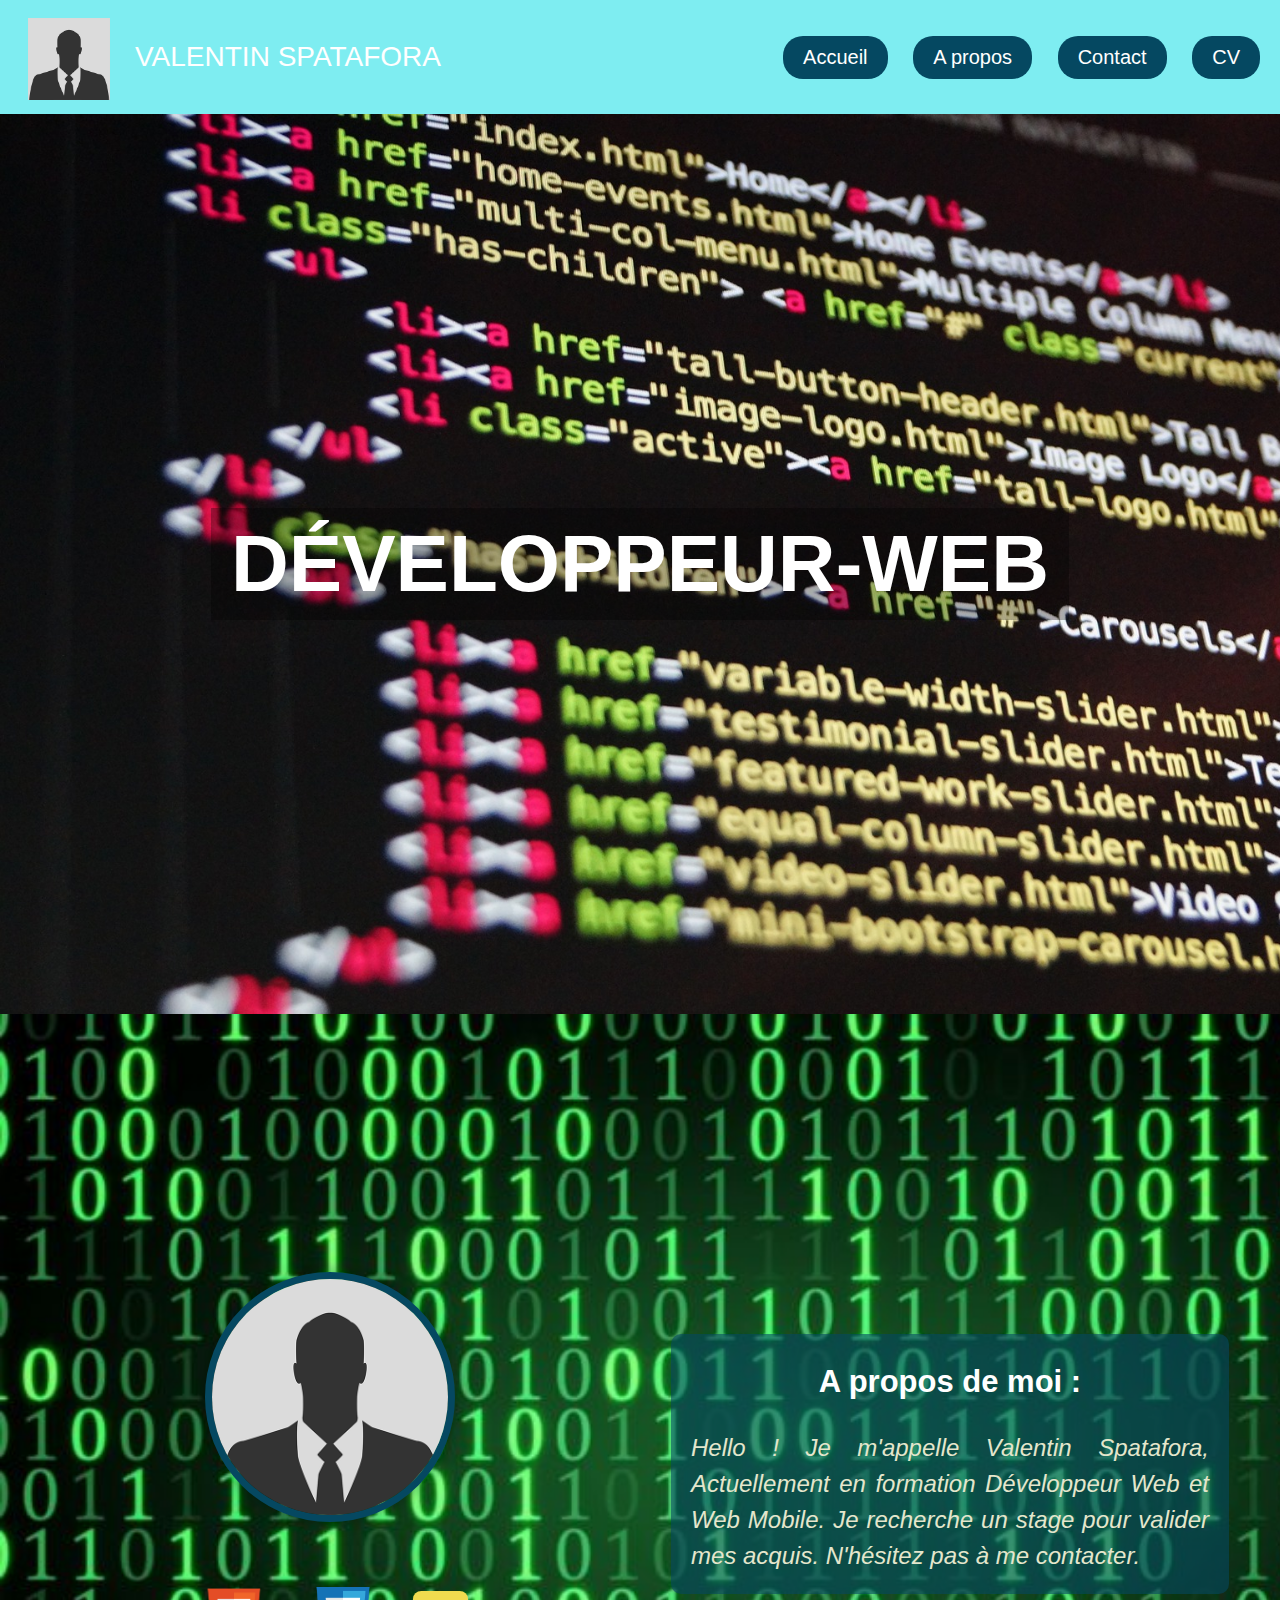
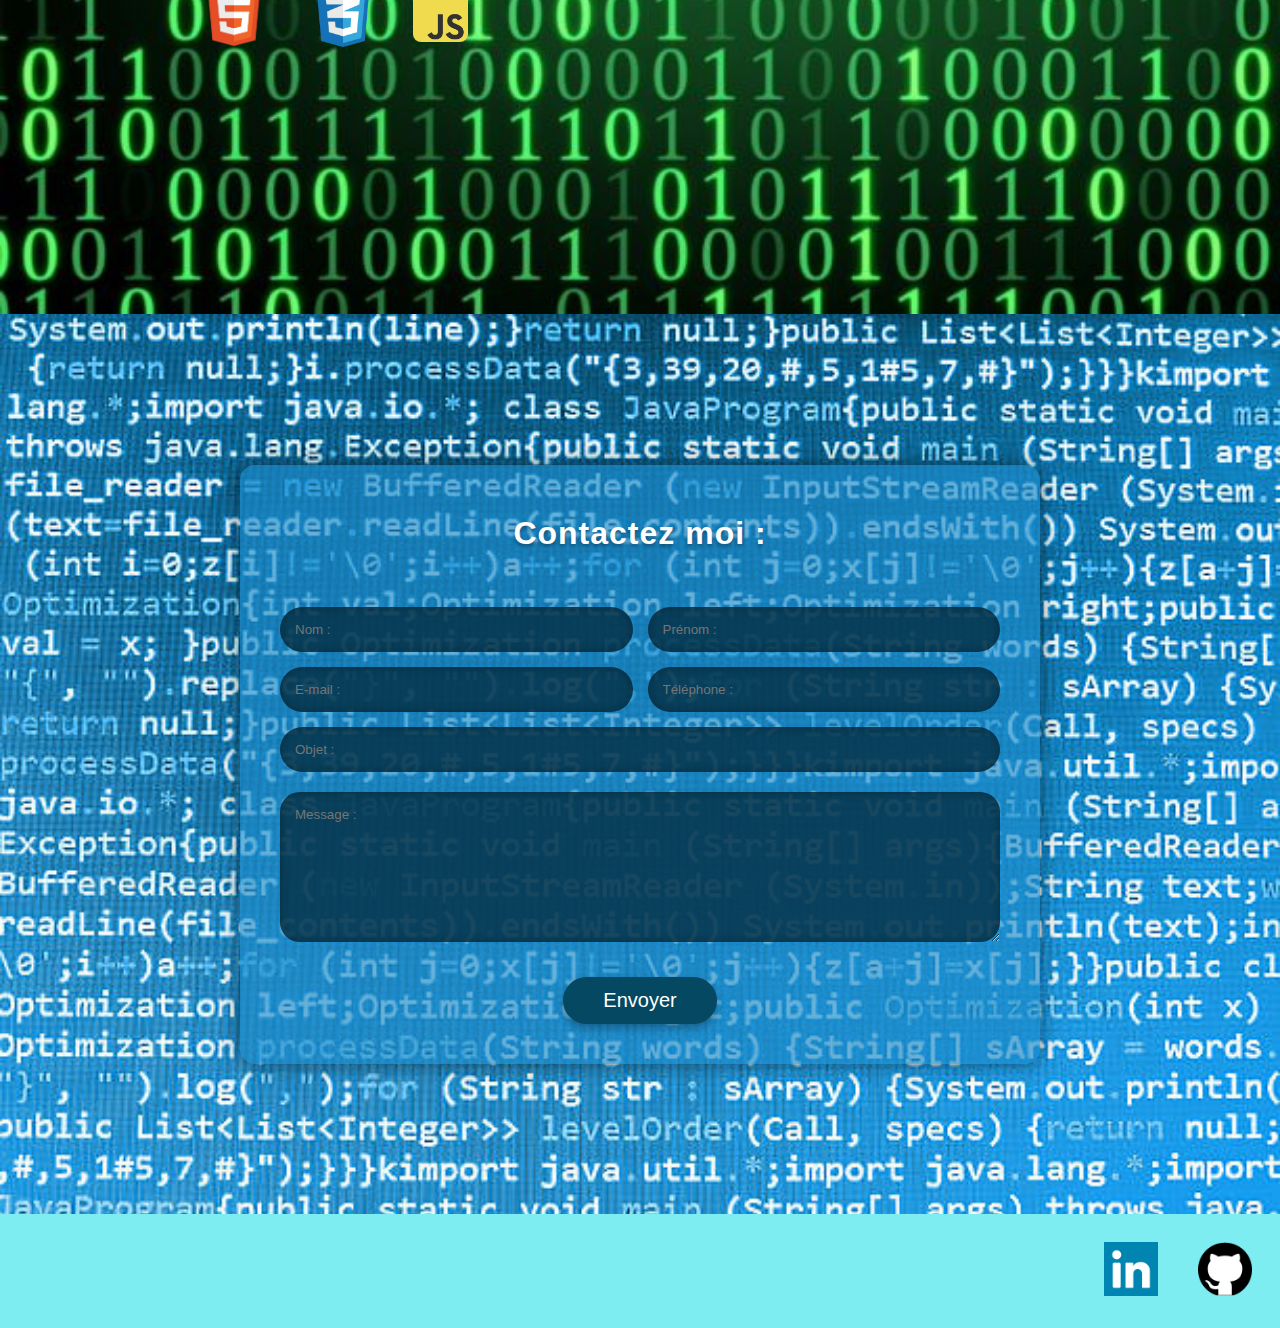
==== commit 3f0cda25: "mise a jour logo" ====
--- a/index.html
+++ b/index.html
@@ -1,15 +1,16 @@
 <!DOCTYPE html>
+
 <html lang="fr">
   <head>
-    <meta charset="UTF-8" />
-    <meta name="viewport" content="width=device-width, initial-scale=1.0" />
+    <meta charset="utf-8" />
+    <meta content="width=device-width, initial-scale=1.0" name="viewport" />
     <title>PORTFOLIO de Valentin SPATAFORA</title>
-    <link rel="stylesheet" href="./style.css" />
-    <script src="script.js" defer></script>
-    <meta name="author" content="Valentin SPATAFORA" />
+    <link href="./style.css" rel="stylesheet" />
+    <script defer="" src="script.js"></script>
+    <meta content="Valentin SPATAFORA" name="author" />
     <meta
+      content="Bienvenue sur le portfolio de Valentin SPATAFORA"
       name="description"
-      content="Bienvenue sur le portfolio de Valentin SPATAFORA"
     />
   </head>
   <body>
@@ -17,20 +18,23 @@
       <div id="section">
         <div class="header-title">
           <div>
-            <img id="avatar" src="./img/avatar-homme.png" alt="Avatar homme" />
+            <img alt="Avatar homme" id="avatar" src="./img/avatar-homme.png" />
           </div>
           <div>
             <p id="name">VALENTIN SPATAFORA</p>
           </div>
         </div>
-        
         <div class="nav-container">
           <ul>
             <li class="li"><a href="#accueil">Accueil</a></li>
             <li class="li"><a href="#a_propos">A propos</a></li>
             <li class="li"><a href="#contact">Contact</a></li>
             <li class="li">
-              <a href="./CV SPATAFORA VALENTIN.pdf" download="CV SPATAFORA VALENTIN">CV</a>
+              <a
+                download="CV SPATAFORA VALENTIN"
+                href="./CV SPATAFORA VALENTIN.pdf"
+                >CV</a
+              >
             </li>
           </ul>
           <div class="burger-menu">
@@ -50,32 +54,38 @@
       </section>
       <section id="a_propos">
         <div id="profile">
-          <!-- Photo de profil -->
           <img
+            alt="Photo de profil"
             id="myPhoto"
             src="./img/avatar-homme.png"
-            alt="Photo de profil"
           />
-          <img
-            id="logoHtml"
-            class="logo"
-            src="./img/logo_html.png"
-            alt="logo_html"
-          />
-          <img
-            id="logoCss"
-            class="logo"
-            src="./img/logo_css.png"
-            alt="logo_css"
-          />
-          <img id="logoJs" class="logo" src="./img/logo_js.png" alt="logo_js" />
+          <div class="logos-container">
+            <img
+              alt="logo_html"
+              class="logo"
+              id="logoHtml"
+              src="./img/logo_html.png"
+            />
+            <img
+              alt="logo_css"
+              class="logo"
+              id="logoCss"
+              src="./img/logo_css.png"
+            />
+            <img
+              alt="logo_js"
+              class="logo"
+              id="logoJs"
+              src="./img/logo_js.png"
+            />
+          </div>
         </div>
         <div id="info">
           <h1>A propos de moi :</h1>
           <p>
-            Hello ! Je m’appelle Valentin Spatafora, Actuellement en formation
+            Hello ! Je m'appelle Valentin Spatafora, Actuellement en formation
             Développeur Web et Web Mobile. Je recherche un stage pour valider
-            mes acquis. N’hésitez pas à me contacter.
+            mes acquis. N'hésitez pas à me contacter.
           </p>
         </div>
       </section>
@@ -84,16 +94,49 @@
           <h1>Contactez moi :</h1>
           <form action="./contact.html" method="get">
             <div class="input-group">
-              <input type="text" name="nom" id="nom" placeholder="Nom :" required>
-              <input type="text" name="prenom" id="prenom" placeholder="Prénom :">
+              <input
+                id="nom"
+                name="nom"
+                placeholder="Nom :"
+                required=""
+                type="text"
+              />
+              <input
+                id="prenom"
+                name="prenom"
+                placeholder="Prénom :"
+                type="text"
+              />
             </div>
             <div class="input-group">
-              <input type="email" name="mail" id="mail" placeholder="E-mail :" required>
-              <input type="tel" name="phone" id="phone" placeholder="Téléphone :">
+              <input
+                id="mail"
+                name="mail"
+                placeholder="E-mail :"
+                required=""
+                type="email"
+              />
+              <input
+                id="phone"
+                name="phone"
+                placeholder="Téléphone :"
+                type="tel"
+              />
             </div>
-            <input type="text" name="object" id="object" placeholder="Objet :" required>
-            <textarea name="message" id="message" placeholder="Message :" required></textarea>
-            <button type="submit" class="li">Envoyer</button>
+            <input
+              id="object"
+              name="object"
+              placeholder="Objet :"
+              required=""
+              type="text"
+            />
+            <textarea
+              id="message"
+              name="message"
+              placeholder="Message :"
+              required=""
+            ></textarea>
+            <button class="li" type="submit">Envoyer</button>
           </form>
         </div>
       </section>
@@ -103,10 +146,10 @@
         <a
           href="https://www.linkedin.com/in/valentin-spatafora-2a7b59211/"
           target="_blank"
-          ><img class="logoImg" alt="Linkedin" src="./img/logo_linkedin.png"
+          ><img alt="Linkedin" class="logoImg" src="./img/logo_linkedin.png"
         /></a>
         <a href="https://github.com/Valentinspa" target="_blank"
-          ><img class="logoImg" alt="Github" src="./img/logo_github.png"
+          ><img alt="Github" class="logoImg" src="./img/logo_github.png"
         /></a>
       </div>
     </footer>
--- a/style.css
+++ b/style.css
@@ -11,6 +11,8 @@
     grid-template-rows: auto 1fr auto;
     min-height: 100vh;
     margin: 0;
+    overflow-x: hidden;
+    width: 100%;
 }
 
 #section {
@@ -102,6 +104,7 @@
     align-items: center;
     justify-content: flex-start;
     width: 100%;
+    overflow-x: hidden;
 }
 
 #accueil {
@@ -136,9 +139,11 @@
 #profile {
     grid-column: 1;
     display: flex;
+    flex-direction: column;
     justify-content: center;
     align-items: center;
     position: relative;
+    gap: 40px;
 }
 
 #myPhoto {
@@ -146,27 +151,31 @@
     border-radius: 50%;
     border: 7px solid #054861;
     box-shadow: 0 0 15px rgba(0, 0, 0, 0.3);
+    margin-bottom: 15px;
+}
+
+.logos-container {
+    display: flex;
+    justify-content: center;
+    align-items: center;
+    gap: 30px;
+    width: 100%;
+    margin-top: 0;
 }
 
 .logo {
     width: 80px;
     border-radius: 15%;
-    position: absolute;
-}
-
-#logoHtml {
-    bottom: -27%;
-    left: 30%;
-}
-
-#logoCss {
-    bottom: -35%;
+    position: static;
+    transition: transform 0.3s ease;
 }
 
 #logoJs {
-    bottom: -20%;
-    right: 32%;
     width: 55px;
+}
+
+.logo:hover {
+    transform: scale(1.1);
 }
 
 #info {
@@ -310,7 +319,29 @@
     margin: 2vh;
 }
 
+.overlay {
+    display: none;
+    position: fixed;
+    top: 0;
+    left: 0;
+    width: 100%;
+    height: 100%;
+    background-color: rgba(0, 0, 0, 0.5);
+    z-index: 90;
+    overflow: hidden;
+}
+
+.overlay.active {
+    display: block;
+}
+
+
+
+
 @media (max-width: 1024px) {
+    h1{
+        font-size: 65px;
+    }
     #section {
         padding: 15px 20px;
     }
@@ -345,6 +376,7 @@
     .li {
         width: 100%;
         text-align: center;
+        
     }
 
     .burger-menu.active span:first-child {
@@ -375,11 +407,28 @@
         grid-column: 1;
         justify-self: center;
     }
+
+    li:hover, .li:hover {
+        background-color: #0a617d;
+        transform: translateY(-2px);
+        box-shadow: 0 4px 8px rgba(0, 0, 0, 0.3);
+    }
+    
+    li:active, .li:active {
+        background-color: #054861;
+        transform: translateY(1px);
+        box-shadow: 0 2px 4px rgba(0, 0, 0, 0.3);
+        transition: all 0.1s;
+    }
 }
 
 @media (max-width: 768px) {
+    
     h1 {
-        font-size: 40px;
+        
+        font-size: 32px;
+        word-wrap: break-word;
+        hyphens: auto;
     }
 
     #contact {
@@ -389,19 +438,134 @@
     .input-group {
         flex-direction: column;
     }
-}
-
-.overlay {
-    display: none;
-    position: fixed;
-    top: 0;
-    left: 0;
-    width: 100%;
-    height: 100%;
-    background-color: rgba(0, 0, 0, 0.5);
-    z-index: 90;
-}
-
-.overlay.active {
-    display: block;
-}
+
+    body {
+        overflow-x: hidden;
+        width: 100%;
+    }
+
+    #section-container {
+        width: 100%;
+        overflow-x: hidden;
+    }
+    
+    #name {
+        font-size: 20px;
+    }
+    
+    
+    #a_propos {
+        padding: 20px 10px;
+    }
+    
+    #info {
+        width: 100%;
+        padding: 15px;
+    }
+    
+    #info p {
+        font-size: 18px;
+    }
+    
+    
+    #myPhoto {
+        width: 180px;
+    }
+    
+    .logo {
+        width: 50px;
+    }
+    
+    #logoJs {
+        width: 35px;
+    }
+    
+    
+    #contact {
+        width: 95%;
+        padding: 20px 15px;
+    }
+    
+    
+    img {
+        max-width: 100%;
+        height: auto;
+    }
+    
+   
+    #accueil, #a_propos, #section-contact {
+        width: 100vw;
+        max-width: 100%;
+        overflow-x: hidden;
+    }
+    
+    
+    #avatar {
+        width: 70px;
+    }
+
+    
+    .overlay.active {
+        display: block;
+        width: 100vw;
+        height: 100vh;
+        position: fixed;
+    }
+
+    li, .li {
+        transition: all 0.3s ease;
+    }
+    
+    li:hover, .li:hover {
+        background-color: #0a7ea5; 
+        transform: translateY(-3px);
+        box-shadow: 0 6px 12px rgba(0, 0, 0, 0.4);
+    }
+    
+    
+    @keyframes pulse {
+        0% { transform: scale(1); }
+        50% { transform: scale(1.05); }
+        100% { transform: scale(1); }
+    }
+    
+    li:hover, .li:hover {
+        animation: pulse 1s infinite;
+    }
+    
+    
+    li:active, .li:active {
+        animation: none;
+        background-color: #054861;
+        transform: translateY(1px);
+        box-shadow: 0 2px 4px rgba(0, 0, 0, 0.3);
+    }
+    
+    
+    #contact button:hover {
+        background-color: #0a7ea5;
+        transform: translateY(-3px);
+        box-shadow: 0 6px 12px rgba(0, 0, 0, 0.4);
+    }
+    
+    #contact button:active {
+        transform: translateY(1px);
+        box-shadow: 0 2px 4px rgba(0, 0, 0, 0.3);
+    }
+
+    #profile {
+        gap: 30px;
+    }
+    
+    .logos-container {
+        gap: 20px;
+    }
+    
+    .logo {
+        width: 50px;
+    }
+    
+    #logoJs {
+        width: 35px;
+    }
+}
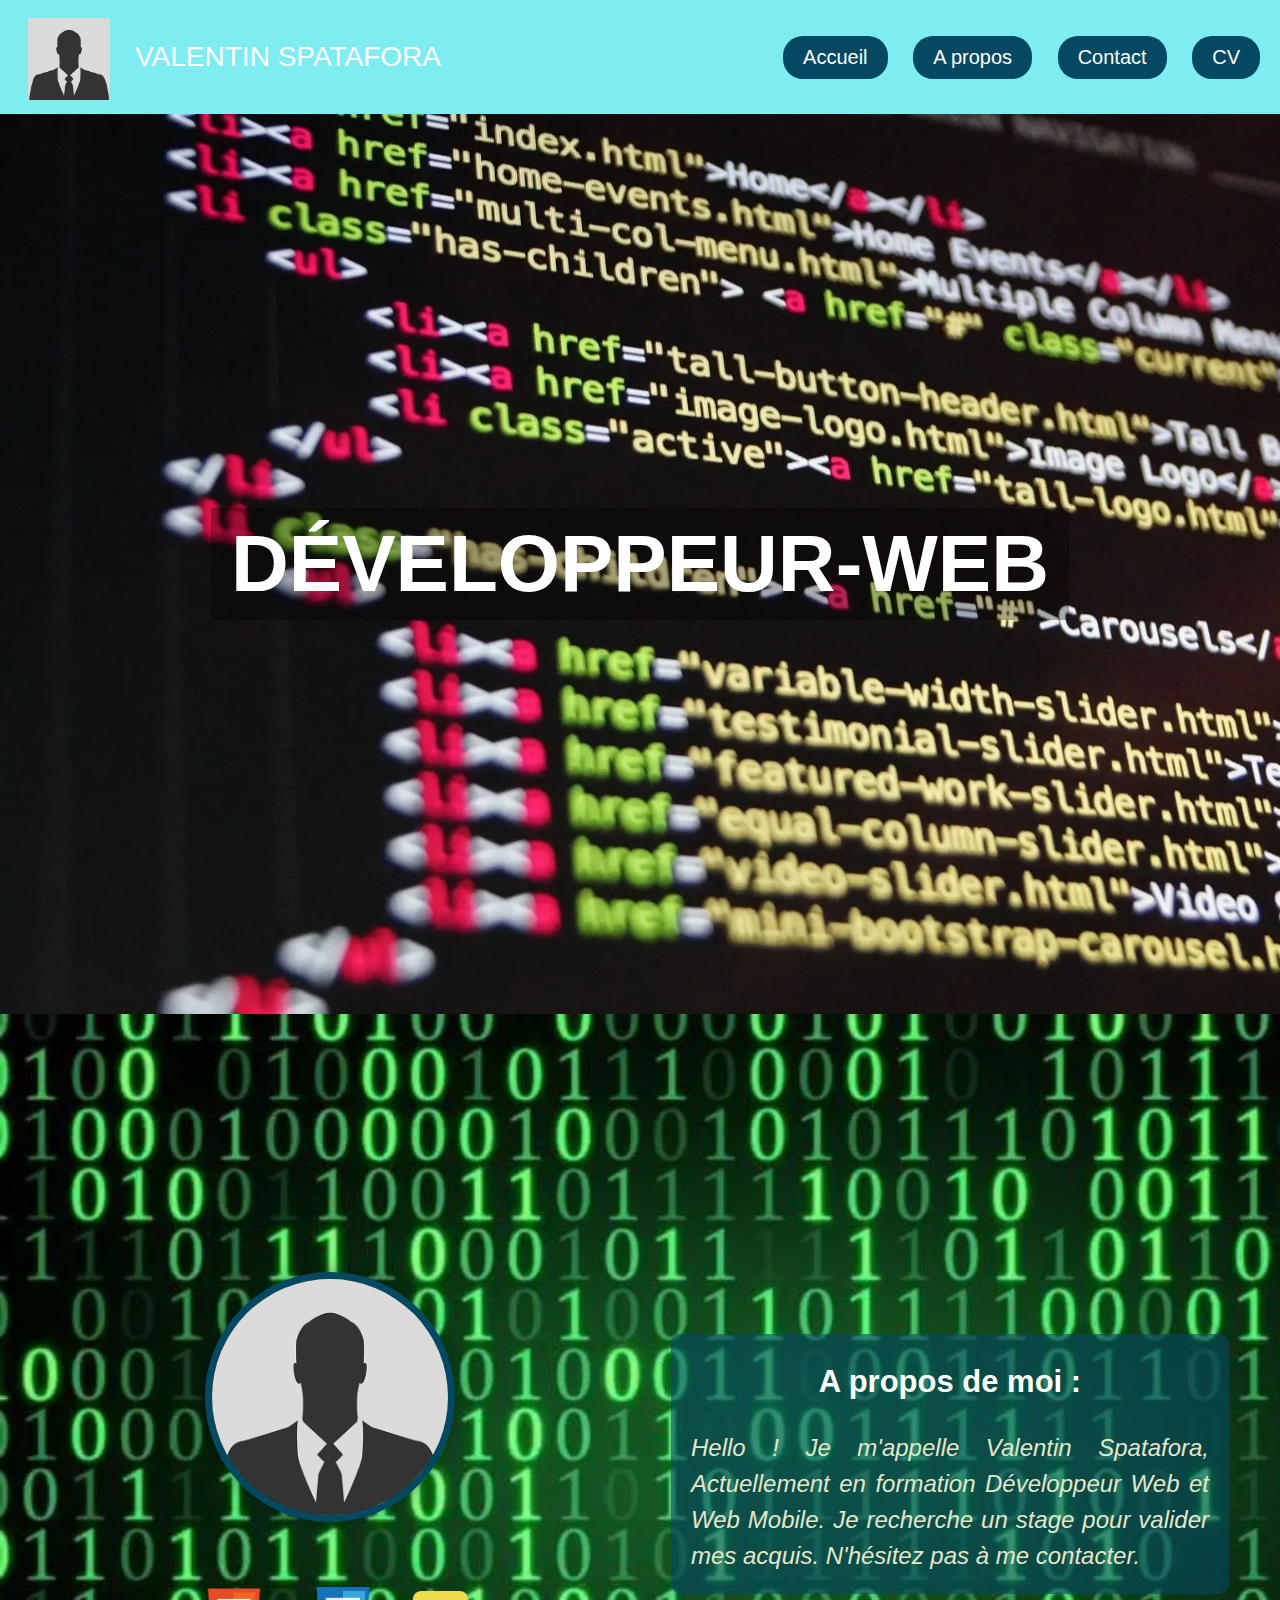
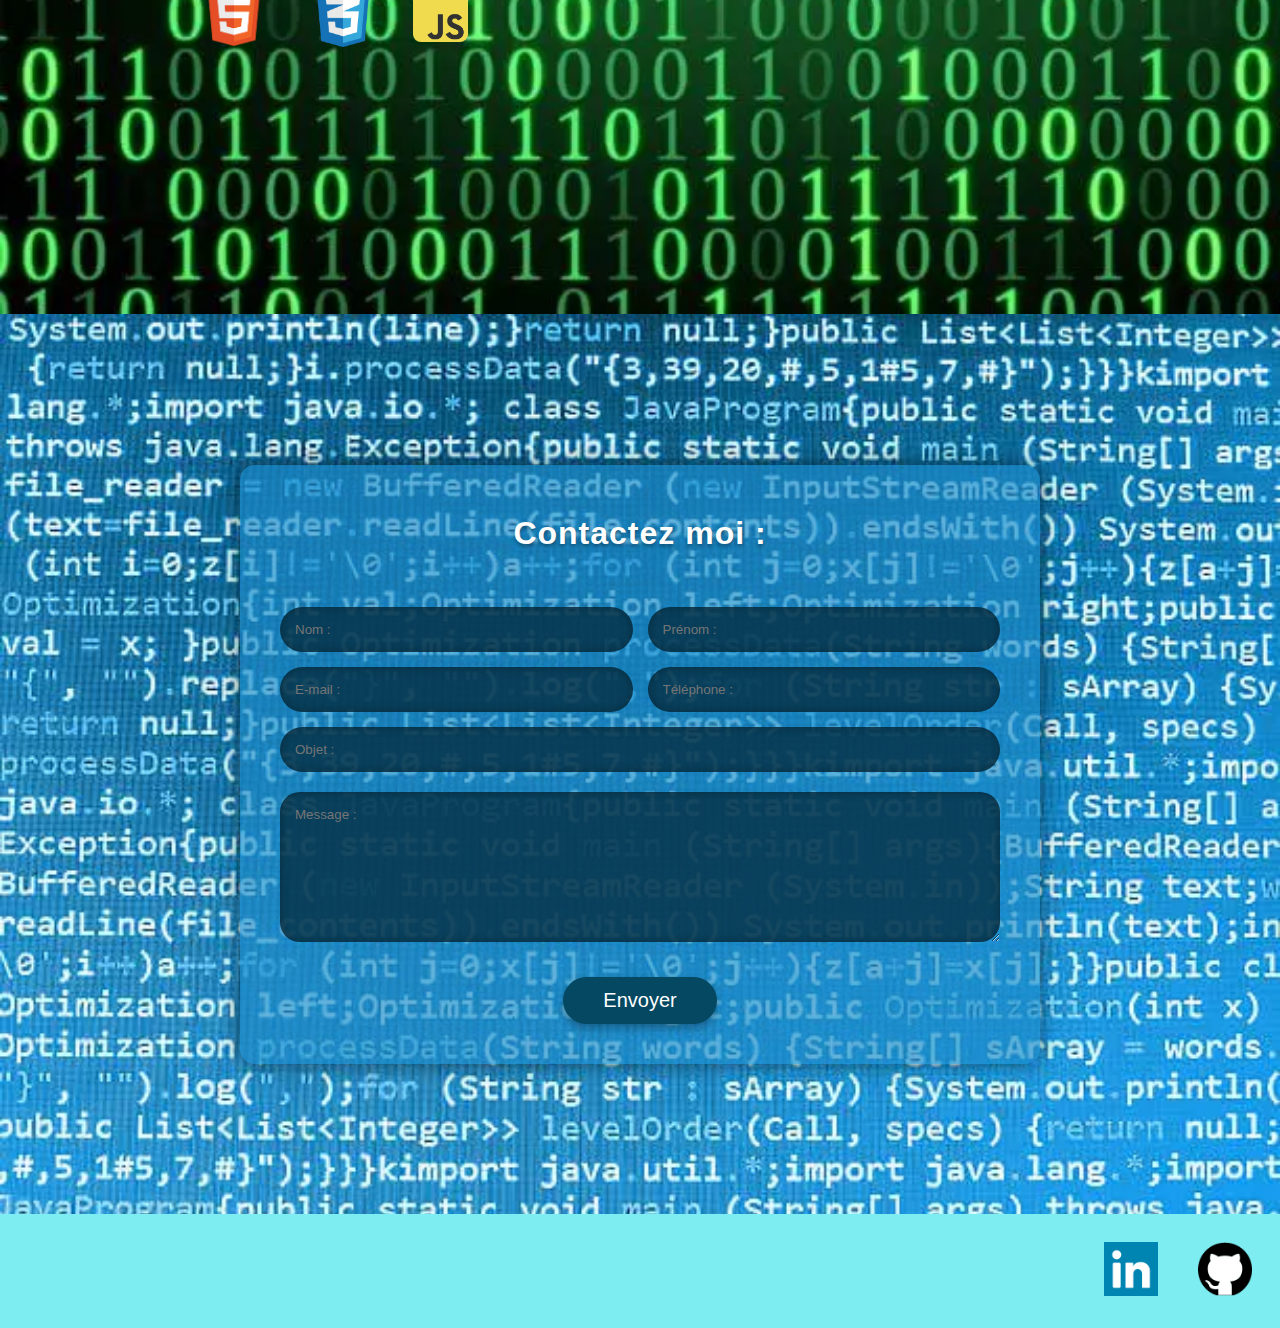
==== commit b26ca360: "add formspree" ====
--- a/index.html
+++ b/index.html
@@ -92,7 +92,7 @@
       <section id="section-contact">
         <div id="contact">
           <h1>Contactez moi :</h1>
-          <form action="./contact.html" method="get">
+          <form action="https://formspree.io/f/xpwpgalq" method="post">
             <div class="input-group">
               <input
                 id="nom"
--- a/style.css
+++ b/style.css
@@ -111,7 +111,7 @@
     display: flex;
     align-items: center;
     justify-content: center;
-    background-image: url(./img/fond_accueil.jpg);
+    background-image: url(./img/fond_accueil.webp);
     background-size: cover;
     width: 100%;
     height: 100vh;
@@ -129,7 +129,7 @@
 #a_propos {
     display: grid;
     grid-template-columns: 1fr 1fr;
-    background-image: url(./img/fond_a_propos.jpg);
+    background-image: url(./img/fond_a_propos.webp);
     background-size: cover;
     width: 100%;
     min-height: 100vh;
@@ -210,7 +210,7 @@
     display: flex;
     align-items: center;
     justify-content: center;
-    background-image: url(./img/fond_contact.jpg);
+    background-image: url(./img/fond_contact.webp);
     background-size: cover;
     padding: 60px 0;
     width: 100%;
